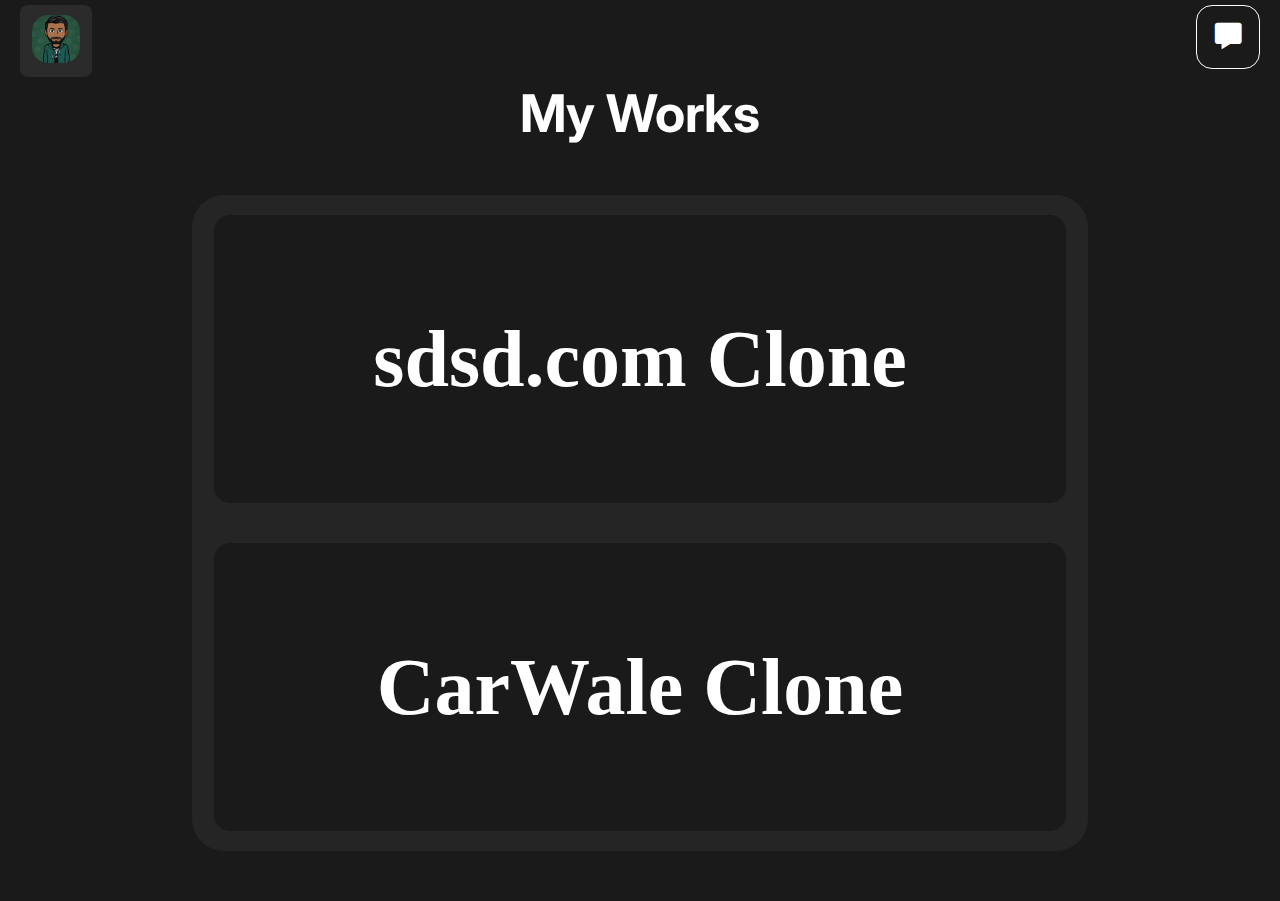
==== frontend_projects.html @ 782bd21f "loaded" ====
<!DOCTYPE html>
<html lang="en">
<head>
    <meta charset="UTF-8">
    <meta name="viewport" content="width=device-width, initial-scale=1.0">
    <title>Document</title>
    
    <link rel="stylesheet" href="frontend.css">
    <link href='https://unpkg.com/boxicons@2.1.4/css/boxicons.min.css' rel='stylesheet'>
    <link rel="preconnect" href="https://fonts.googleapis.com">
<link rel="preconnect" href="https://fonts.gstatic.com" crossorigin>
<link href="https://fonts.googleapis.com/css2?family=Anton&display=swap" rel="stylesheet">
<link href="https://fonts.googleapis.com/css2?family=Inter:ital,opsz,wght@0,14..32,100..900;1,14..32,100..900&display=swap" rel="stylesheet">

</head>
<body>
    <div class="nav-bar">
        <div class="logo">
            <a href="./index.html">
            <img src="logo.jpg" alt="">
        </a>
        </div>
        <a href="mailto:aravindattepu@gmail.com">
        <div class="msg">
            <i class='bx bxs-message'></i> 
        </div></a>
    </div>
    <div class="title">
        <span>My Works</span>
    </div>
    <div class="work_list">
        <a href="https://aravindattepu.github.io/sdsd_clone/">
        <div class="work">
            <span>sdsd.com Clone</span>
        </div>
    </a>
    <a href="
    https://aravindattepu.github.io/car-wale-clone/">
        <div class="work">
            <span>CarWale Clone </span>
        </div>
    </a>
       
    </div>
    
</body>
</html>
---- frontend.css ----
body, html{
    background-color:#1a1a1a;
    font-size: 16px;
    margin:0;
   
 
    
}
*{
    box-sizing: border-box;
}
.nav-bar{
    box-sizing: border-box;
    height:max-content;
    width: 100%;
    display: flex;
    justify-content: space-between;
    background-color: #1a1a1a;
    text-align: center;
    justify-items: center;
border-radius: 1rem;
    padding: 5px 20px;
    

}
.nav-bar .logo{
   
    width: 4.5rem;
    height: 4.5rem;
    
    align-content: center;
    text-align: center;
 
    background-size: cover;
    background-color: #2b2b2b;
    border-radius: 0.5rem;
}
.nav-bar .logo img{
    border-radius: 1rem;
    width: 3rem;
    height: 3rem;
    object-fit: cover;
    
}
.nav-bar .msg
{
    align-content: center;
    width: 4em;
    height:4em;
    border-radius: 1rem;
    border: 1px solid white;
    overflow: hidden;
}
.nav-bar .msg i{
    color: white;
    font-size: 2em;
}
.title
{
    width: 100%;
    text-align: center;
    color: white;
    font-size: 52px;
    font-weight: 700;
    font-family: "Inter";
}
.work_list{
    width: 70%;
    margin: 50px auto;
    background-color: #252525;
    border-radius: 2rem;
    height: max-content;
    display: grid;
    grid-template-columns: 1, 12fr;
    
}
.work_list a{
    text-decoration: none;
}
.work_list .work{
    width: 95%;
    margin: 20px auto;
    height: 18rem;
    background-color: #1a1a1a;
    border-radius: 1rem;
    text-align:center;
    align-content: center;
    
}
.work_list .work:hover{
transform: scale(1.07);
text-shadow: 0 0 30px white;


}
.work_list .work span{
    color: white;
    font-size: 5rem;
    font-weight: 800;
    padding-inline: 2rem;
}




@media (max-width : 992px){

    .work_list{
        width: 90%;
    }
    .work_list .work{
        width: 90%;
        height: 10rem;
    }
    .work_list .work span{
        color: white;
        font-size: 2.5rem;
        font-weight: 600;
        padding-inline: 2rem;
    }


}
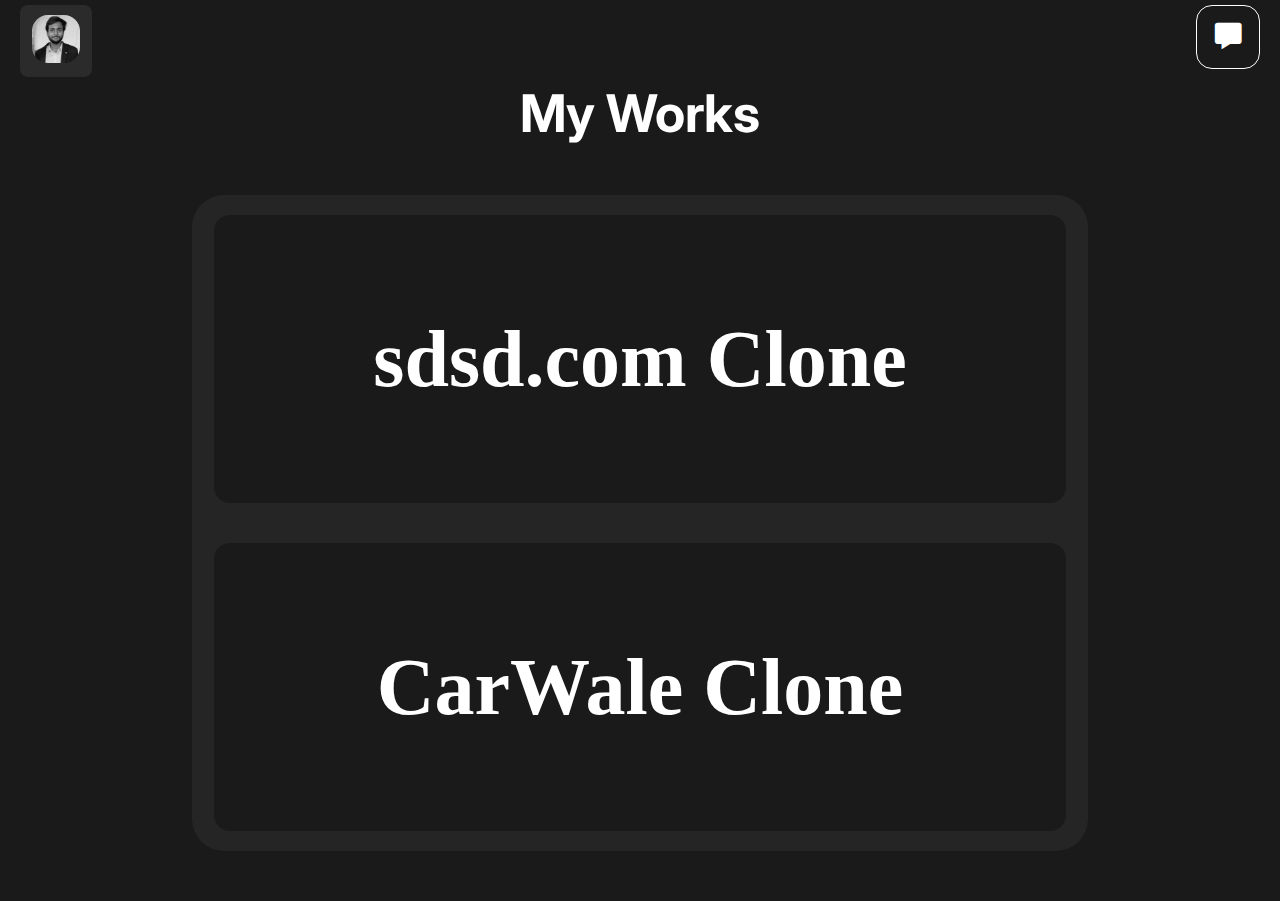
==== commit 79980d12: "Add files via upload" ====
--- a/frontend_projects.html
+++ b/frontend_projects.html
@@ -1,47 +1,47 @@
-<!DOCTYPE html>
-<html lang="en">
-<head>
-    <meta charset="UTF-8">
-    <meta name="viewport" content="width=device-width, initial-scale=1.0">
-    <title>Document</title>
-    
-    <link rel="stylesheet" href="frontend.css">
-    <link href='https://unpkg.com/boxicons@2.1.4/css/boxicons.min.css' rel='stylesheet'>
-    <link rel="preconnect" href="https://fonts.googleapis.com">
-<link rel="preconnect" href="https://fonts.gstatic.com" crossorigin>
-<link href="https://fonts.googleapis.com/css2?family=Anton&display=swap" rel="stylesheet">
-<link href="https://fonts.googleapis.com/css2?family=Inter:ital,opsz,wght@0,14..32,100..900;1,14..32,100..900&display=swap" rel="stylesheet">
-
-</head>
-<body>
-    <div class="nav-bar">
-        <div class="logo">
-            <a href="./index.html">
-            <img src="logo.jpg" alt="">
-        </a>
-        </div>
-        <a href="mailto:aravindattepu@gmail.com">
-        <div class="msg">
-            <i class='bx bxs-message'></i> 
-        </div></a>
-    </div>
-    <div class="title">
-        <span>My Works</span>
-    </div>
-    <div class="work_list">
-        <a href="https://aravindattepu.github.io/sdsd_clone/">
-        <div class="work">
-            <span>sdsd.com Clone</span>
-        </div>
-    </a>
-    <a href="
-    https://aravindattepu.github.io/car-wale-clone/">
-        <div class="work">
-            <span>CarWale Clone </span>
-        </div>
-    </a>
-       
-    </div>
-    
-</body>
+<!DOCTYPE html>
+<html lang="en">
+<head>
+    <meta charset="UTF-8">
+    <meta name="viewport" content="width=device-width, initial-scale=1.0">
+    <title>Document</title>
+    <link rel="stylesheet" href="styles.css">
+    <link rel="stylesheet" href="frontend.css">
+    <link href='https://unpkg.com/boxicons@2.1.4/css/boxicons.min.css' rel='stylesheet'>
+    <link rel="preconnect" href="https://fonts.googleapis.com">
+<link rel="preconnect" href="https://fonts.gstatic.com" crossorigin>
+<link href="https://fonts.googleapis.com/css2?family=Anton&display=swap" rel="stylesheet">
+<link href="https://fonts.googleapis.com/css2?family=Inter:ital,opsz,wght@0,14..32,100..900;1,14..32,100..900&display=swap" rel="stylesheet">
+
+</head>
+<body>
+    <div class="nav-bar">
+        <div class="logo">
+            <a href="./index.html">
+            <img src="profile.png" alt="">
+        </a>
+        </div>
+        <a href="mailto:aravindattepu@gmail.com">
+        <div class="msg">
+            <i class='bx bxs-message'></i> 
+        </div></a>
+    </div>
+    <div class="title">
+        <span>My Works</span>
+    </div>
+    <div class="work_list">
+        <a href="https://aravindattepu.github.io/sdsd_clone/">
+        <div class="work">
+            <span>sdsd.com Clone</span>
+        </div>
+    </a>
+    <a href="
+    https://aravindattepu.github.io/car-wale-clone/">
+        <div class="work">
+            <span>CarWale Clone </span>
+        </div>
+    </a>
+       
+    </div>
+    
+</body>
 </html>--- a/styles.css
+++ b/styles.css
@@ -0,0 +1,551 @@
+
+body, html{
+    background-color:#1a1a1a;
+    font-size: 16px;
+    margin:0;
+    scroll-behavior: smooth; 
+    
+}
+::selection {
+    background-color: #4caf4f00;
+    color: rgb(69, 86, 196);
+}
+.nav-bar{
+    box-sizing: border-box;
+    height:max-content;
+    width: 100%;
+    display: flex;
+    justify-content: space-between;
+    background-color: #1a1a1a;
+    text-align: center;
+    justify-items: center;
+border-radius: 1rem;
+    padding: 5px 20px;
+    
+
+}
+.nav-bar .logo{
+   
+    width: 4.5rem;
+    height: 4.5rem;
+    
+    align-content: center;
+    text-align: center;
+ 
+    background-size: cover;
+    background-color: #2b2b2b;
+    border-radius: 0.5rem;
+}
+.nav-bar .logo img{
+    border-radius: 1rem;
+    width: 3rem;
+    height: 3rem;
+    object-fit: cover;
+    filter: grayscale(1);
+    
+    
+}
+.logo img{
+    filter: grayscale(1);
+}
+.nav-bar .msg
+{
+    align-content: center;
+    width: 4em;
+    height:4em;
+    border-radius: 1rem;
+    border: 1px solid white;
+    overflow: hidden;
+}
+.nav-bar .msg i{
+    color: white;
+    font-size: 2em;
+}
+.main .myintro{
+    box-sizing: border-box;
+    margin-top:3rem;
+    width: 80%;
+    height: 50vh;
+    background-color: #252525;
+    border-radius: 1rem;
+    position: relative;
+    left: 10vw;
+    
+    
+}.main .myintro .myname{
+    justify-content: baseline;
+    background-color:#1d1d1d;
+position: absolute;
+    height:calc(100% - 55%);
+    width: 100%;
+   left: 0;
+    bottom: 0vh;
+border-radius: 0;
+    text-align: center;
+}
+.main .myintro .fullname{
+    position: absolute;
+    font-size: 11rem;
+    font-weight: 600;
+    font-family: "Anton",sans-serif;
+    justify-content: center;
+    display: flex;
+    justify-content: center;
+    width: 100%;
+    bottom: 5vh;
+   
+    mix-blend-mode: difference;
+    color: white;
+    cursor: none;
+}
+
+.main .myintro .profession{
+    position: absolute;
+   
+    width: inherit;
+    margin: 0rem;
+    bottom: 0vh;
+    display: flex;
+    justify-content:space-between;
+    box-sizing: border-box;
+    height: max-content;
+    margin: 0 7vw;
+  
+  
+}
+
+.main .myintro .profession .work{
+    font-size: 2rem;
+    font-weight: bold;
+    color: rgb(161, 174, 185);
+}
+
+.main .myintro .profession .contactbtn{
+    box-sizing: border-box;
+    width:12rem;
+    height: 3rem;
+    border-radius: 2rem;
+    border: 2px solid white;
+    align-content:last baseline;
+    text-align: center;
+    padding-bottom: 0.3rem;
+    transition: 0.3s ease-out;
+}
+.main .myintro .profession .contactbtn a{
+ text-decoration: none;
+ font-size: 1.7em;
+display: inline-block;
+color: white;
+
+}
+.main .downarrow .shape
+{position: relative;
+   
+   
+    border: 2px solid white;
+    height: 3rem;
+    width:2.5rem;
+    border-radius: 2em;
+    text-align: center;
+    align-content: center;
+    left: 50vw;
+}
+.innercontent
+{
+   
+}
+.main .downarrow {
+    position: relative;
+    height: max-content;
+    width: 100%;
+    text-align: center;
+   margin-top: 50px;
+}
+.main .myintro .profession .contactbtn:hover{
+   
+    transform: scale(1.055);
+}
+.main .about{
+    display: flex;
+    justify-content:space-around;
+    box-sizing: border-box;
+    flex-direction: row; 
+    width: 80%;
+    
+    
+    position: relative;
+    left:10vw;
+    padding: 2em;
+
+    background-color:#1d1d1d;
+    margin-top: 6em;
+
+}
+.main .about .heading{
+    font-family: Arial, Helvetica, sans-serif;
+  
+    font-size: 3em;
+    color: white;
+    box-sizing: border-box;
+    padding-right:4rem;
+}
+.main .about .description{
+    font-family:Arial, Helvetica, sans-serif;
+   
+    font-size: 1.5em;
+    font-weight: 100;
+   font-weight: lighter;
+  
+    color: white;
+}
+.projects{
+    border: 2px solid white;
+    border-radius: 15px;
+    padding: 10px;
+    margin-bottom: 50px;
+}
+.projectinfo{
+    font-family:Arial, Helvetica, sans-serif;
+    color: rgba(255, 255, 255, 0.567);
+    font-size: 1.2em;
+    text-align: left;
+    text-align: justify;
+    padding-top: 20px;
+    line-height: 1.5;
+
+    
+}
+.projectinfo > ul > li{
+    margin-bottom: 10px;
+}
+.innercontent{
+    transition: all 1s ease-in-out;
+}
+.project_tab{
+    transition: all 1s ease-in-out;
+   
+}
+
+.hide{
+    opacity: 0;
+    max-height: 0;
+    transition: all 0.5s ease-in-out;
+    overflow: hidden;
+    max-height: 0;
+}
+.projects_gate{
+   
+    width:100%;
+    box-sizing: border-box;
+    border-radius: 10px;
+    font-size: 3em;
+    padding: 10px;
+    text-align: left;
+    padding-inline-start: 20px;
+    border: 2px solid;
+    font-family:Arial, Helvetica, sans-serif;
+    margin-bottom: 30px;
+    cursor: pointer;
+    color: white;
+    transition: 0.5s ease-in-out
+}
+.clonebtn{
+    text-align: center;
+    font-size: 2em;
+    width: 50%;
+    margin: auto;
+}
+.resume{
+    border: 2px solid white;
+    padding: 10px;
+    padding-inline: 20px;
+    border-radius: 1em;
+    text-decoration: none;
+    color: white;
+   position: relative;
+   top:20px
+}
+.navigationsection a{
+    text-decoration: none;
+    color:rgb(59, 59, 255)
+}
+.main .skillsbox{
+    width: 100%;
+   
+  flex-direction: column;
+  position: relative;
+  margin-bottom: 100px;
+    
+    
+}
+.main .skills .skills-head
+{
+    font-size: 5rem;
+    font-weight: bolder;
+}
+.main .skills{
+    display: flex;
+   flex-direction: row;
+   text-wrap: balance;
+   
+}
+.main .skills .skills-head 
+{
+align-content: center;
+width:100%;
+text-align: center;
+
+
+}
+.main .skills .skills-info{
+height: auto;
+width:100%;
+}
+.main .skills .skills-info .skill{
+    width:100%;
+    height: 7rem;
+    
+    margin-bottom: 2rem;
+    justify-content: center;
+    display: grid;
+    grid-template-columns: repeat(7, 1fr);
+    align-items: center;
+    background-color: #1a1a1a;
+    transition: 0.2s linear;
+    border-radius: 0.5rem;
+   
+}
+
+.main .skills .skills-info .skill:hover{
+transform:translate(1rem)
+}
+
+
+.main .skills .skills-info .skill .arrow{
+    height:3.5rem;
+    width:3.5rem;
+    border: 1px solid white;
+    margin: 2rem 1rem;
+    text-align: center;
+    align-content: center;
+    border-radius: 1rem;
+    
+}
+
+.main .skills .skills-info .skill .arrow i{
+color:white;
+font-size: 2.5rem;
+}
+
+.main .skills .skills-info .skill .skill-name{
+
+
+}
+
+.main .skills .skills-info .skill .skill-name a{
+    color: white;
+    font-size: 2.5rem;
+    font-family: 'Larsseit' sans-serif;
+    text-decoration: none;
+    padding-right: 100%;
+}
+.main .skills .skills-head{
+
+    color:white
+    
+
+}
+
+.socialbox{
+    
+    
+    background-color:#252525;
+    height:max-content;
+    width: 5vw;
+    position: fixed;
+    top: 40vh;
+    border-radius: 0 0.5rem 0.5rem 0;
+    padding: 0.5rem 0;
+    
+
+}
+.socialbox .icon {
+font-size: 2rem;
+text-align: center;
+box-sizing: border-box;
+margin: 1rem 0;
+transition: 0.2s ease-in;
+
+}
+.socialbox i{
+    color:black;
+}
+.socialbox i:hover{
+    transform: scale(1.2);
+    
+    text-shadow: 0 0px 20px white;
+}
+
+.footer{
+    padding-top: 100px;
+}
+.contact{
+    color: white;
+   font-size: 1.5rem;
+   font-weight: 500;
+  text-align: center;
+    background-color:#1d1d1d;
+    width: 80%;
+    margin-inline: auto;
+    
+    padding:14px;
+    box-sizing: border-box;
+
+}
+.innerhead{
+    background-color: #353535;
+    height: 60px;
+    border-radius:  10px 10px 0 0;
+    display: flex;
+    justify-content: space-between;
+    padding-inline:20px;
+    font-size: 20px;
+    font-weight: 600;
+    font-family:Verdana, Geneva, Tahoma, sans-serif;
+    align-items: center;
+    color: white;
+    word-break: inherit;
+
+}
+
+.innercontentwork{
+    background-color: white;
+    height: 350px;
+    border-radius:0 0 10px 10px;
+    object-fit: fill;
+    text-align: center;
+}
+.innercontentwork img
+{
+    /* height: 100%; */
+    width: 100%;
+}
+.innercontentblock{
+
+    width: 70%;
+    position: sticky;
+    top: 100px;
+    /* height: 1000px; */
+    transition: transform 0.3s ease-in-out;
+    box-shadow: 0 5px 15px rgba(0, 0, 0, 0.2);
+    
+}
+.innercontentblockparent{
+    position: relative;
+    display: flex;
+    flex-direction: row;
+    gap: 100px;
+    justify-content: center;
+        align-items: center;
+        height:550px;
+        overflow-x: scroll;
+}
+
+/* Stacking effect */
+/* .innercontentblock:nth-child(1) { transform: translateY(-10px); z-index: 1; }
+.innercontentblock:nth-child(2) { transform: translateY(0px);z-index: 1; }
+.innercontentblock:nth-child(3) { transform: translateY(10px); z-index: 3;}
+
+Fan-out on hover */
+
+/* .innercontentblockparent:hover .card:nth-child(1) { transform: translateY(-50px) rotate(-10deg); }
+.innercontentblockparent:hover .card:nth-child(2) { transform: translateY(-20px) rotate(0deg); }
+.innercontentblockparent:hover .card:nth-child(3) { transform: translateY(30px) rotate(10deg); }
+ */
+
+@media (max-width : 992px) {
+    .main .skills .skills-head{
+        font-size: 1.1rem;
+        font-weight: bold;
+        margin-bottom: 2rem;
+        
+        padding: 0;
+        
+    }
+   
+    .main .about{
+        flex-wrap: wrap;
+       
+      
+
+    }
+    body,html{
+        font-size: 12px;
+       
+    }
+    .main .skills{
+        flex-direction: column;
+        justify-content: center;
+        text-align: center;
+    }
+    .main .skills .skills-head{
+    }
+    .main .about .heading{
+        font-size: 3em;
+    }
+   .projectinfo > ul{
+padding-left: 20px;
+    }
+    .main .myintro .fullname{
+        font-size: 12vw;
+        bottom: 20vh;
+    }
+    .projects > .description{
+        display: none;
+    }
+    .main .myintro .profession .work{
+        position: absolute;
+        font-size: 2em;
+        width: 100%;
+        text-align: center;
+        font-weight: light;
+        font-family:'Trebuchet MS', 'Lucida Sans Unicode', 'Lucida Grande', 'Lucida Sans', Arial, sans-serif
+    }
+    .main .myintro .profession {
+        
+        position: relative;
+        top:30vh;
+        text-align: end;
+        
+    }
+    .main .myintro .profession .contactbtn{
+       visibility: hidden;
+    }
+    .main .downarrow .shape{
+        left:45vw
+    }
+    
+    .main .about .description{
+        line-height: 3ch;
+    }
+    .socialbox{
+        width: 8vw;
+    }
+    .projects > .heading,.description
+    {
+        text-align: center;
+    }
+    .main .about .description{
+        text-align: left;
+        font-size: 1.3em;
+        
+    }
+    .innercontentblock{
+
+        width: 100%;
+    }
+    .innercontentblockparent
+    {
+        flex-direction: row;
+    }
+}--- a/frontend.css
+++ b/frontend.css
@@ -114,9 +114,9 @@
     }
     .work_list .work span{
         color: white;
-        font-size: 2.5rem;
+        font-size: 2rem;
         font-weight: 600;
-        padding-inline: 2rem;
+        padding-inline: 0rem;
     }
 
 
